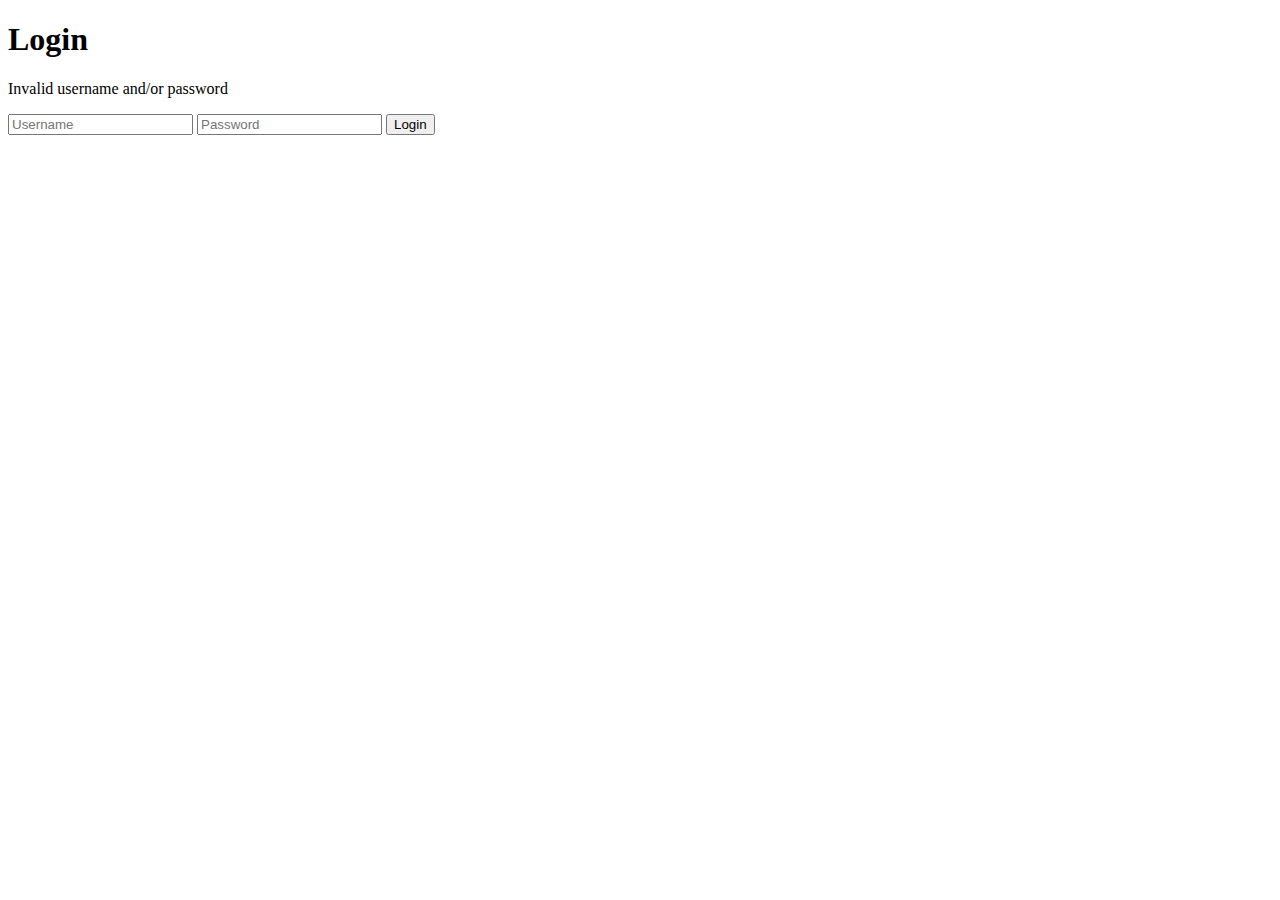
==== index2.html @ 4c2aae79 "Create index2.html" ====
<!DOCTYPE html>
<html lang="en">

<head>
  <meta charset="UTF-8">
  <meta name="viewport" content="width=device-width, initial-scale=1.0">
  <title>5930958172039871328570812375092813709837096874039876098170986701</title>
  <link rel="stylesheet" href="login-page.css">
  <script defer src="login-page.js"></script>
</head>

<body>
  <main id="main-holder">
    <h1 id="login-header">Login</h1>
    
    <div id="login-error-msg-holder">
      <p id="login-error-msg">Invalid username <span id="error-msg-second-line">and/or password</span></p>
    </div>
    
    <form id="login-form">
      <input type="text" name="username" id="username-field" class="login-form-field" placeholder="Username">
      <input type="password" name="password" id="password-field" class="login-form-field" placeholder="Password">
      <input type="submit" value="Login" id="login-form-submit">
    </form>
  
  </main>
</body>

</html>
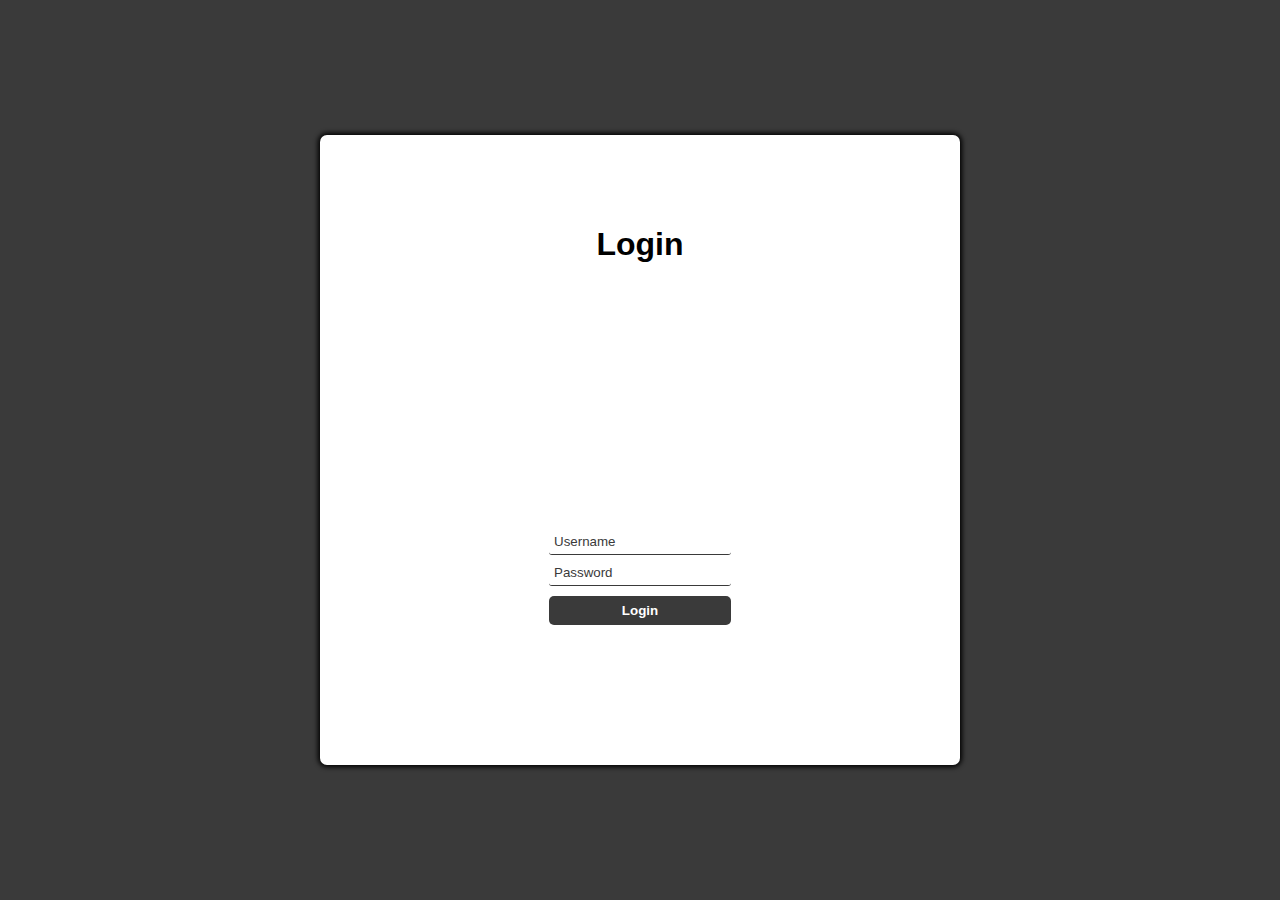
==== commit dd0d9c98: "Update index2.html" ====
--- a/index2.html
+++ b/index2.html
@@ -5,8 +5,8 @@
   <meta charset="UTF-8">
   <meta name="viewport" content="width=device-width, initial-scale=1.0">
   <title>5930958172039871328570812375092813709837096874039876098170986701</title>
-  <link rel="stylesheet" href="login-page.css">
-  <script defer src="login-page.js"></script>
+  <link rel="stylesheet" href="style.css">
+  <script defer src="login.js"></script>
 </head>
 
 <body>
--- a/style.css
+++ b/style.css
@@ -0,0 +1,78 @@
+
+html {
+  height: 100%;
+}
+
+body {
+  height: 100%;
+  margin: 0;
+  font-family: Arial, Helvetica, sans-serif;
+  display: grid;
+  justify-items: center;
+  align-items: center;
+  background-color: #3a3a3a;
+}
+
+#main-holder {
+  width: 50%;
+  height: 70%;
+  display: grid;
+  justify-items: center;
+  align-items: center;
+  background-color: white;
+  border-radius: 7px;
+  box-shadow: 0px 0px 5px 2px black;
+}
+
+#login-error-msg-holder {
+  width: 100%;
+  height: 100%;
+  display: grid;
+  justify-items: center;
+  align-items: center;
+}
+
+#login-error-msg {
+  width: 23%;
+  text-align: center;
+  margin: 0;
+  padding: 5px;
+  font-size: 12px;
+  font-weight: bold;
+  color: #8a0000;
+  border: 1px solid #8a0000;
+  background-color: #e58f8f;
+  opacity: 0;
+}
+
+#login-form {
+  align-self: flex-start;
+  display: grid;
+  justify-items: center;
+  align-items: center;
+}
+
+.login-form-field::placeholder {
+  color: #3a3a3a;
+}
+
+.login-form-field {
+  border: none;
+  border-bottom: 1px solid #3a3a3a;
+  margin-bottom: 10px;
+  border-radius: 3px;
+  outline: none;
+  padding: 0px 0px 5px 5px;
+}
+
+#login-form-submit {
+  width: 100%;
+  padding: 7px;
+  border: none;
+  border-radius: 5px;
+  color: white;
+  font-weight: bold;
+  background-color: #3a3a3a;
+  cursor: pointer;
+  outline: none;
+}
